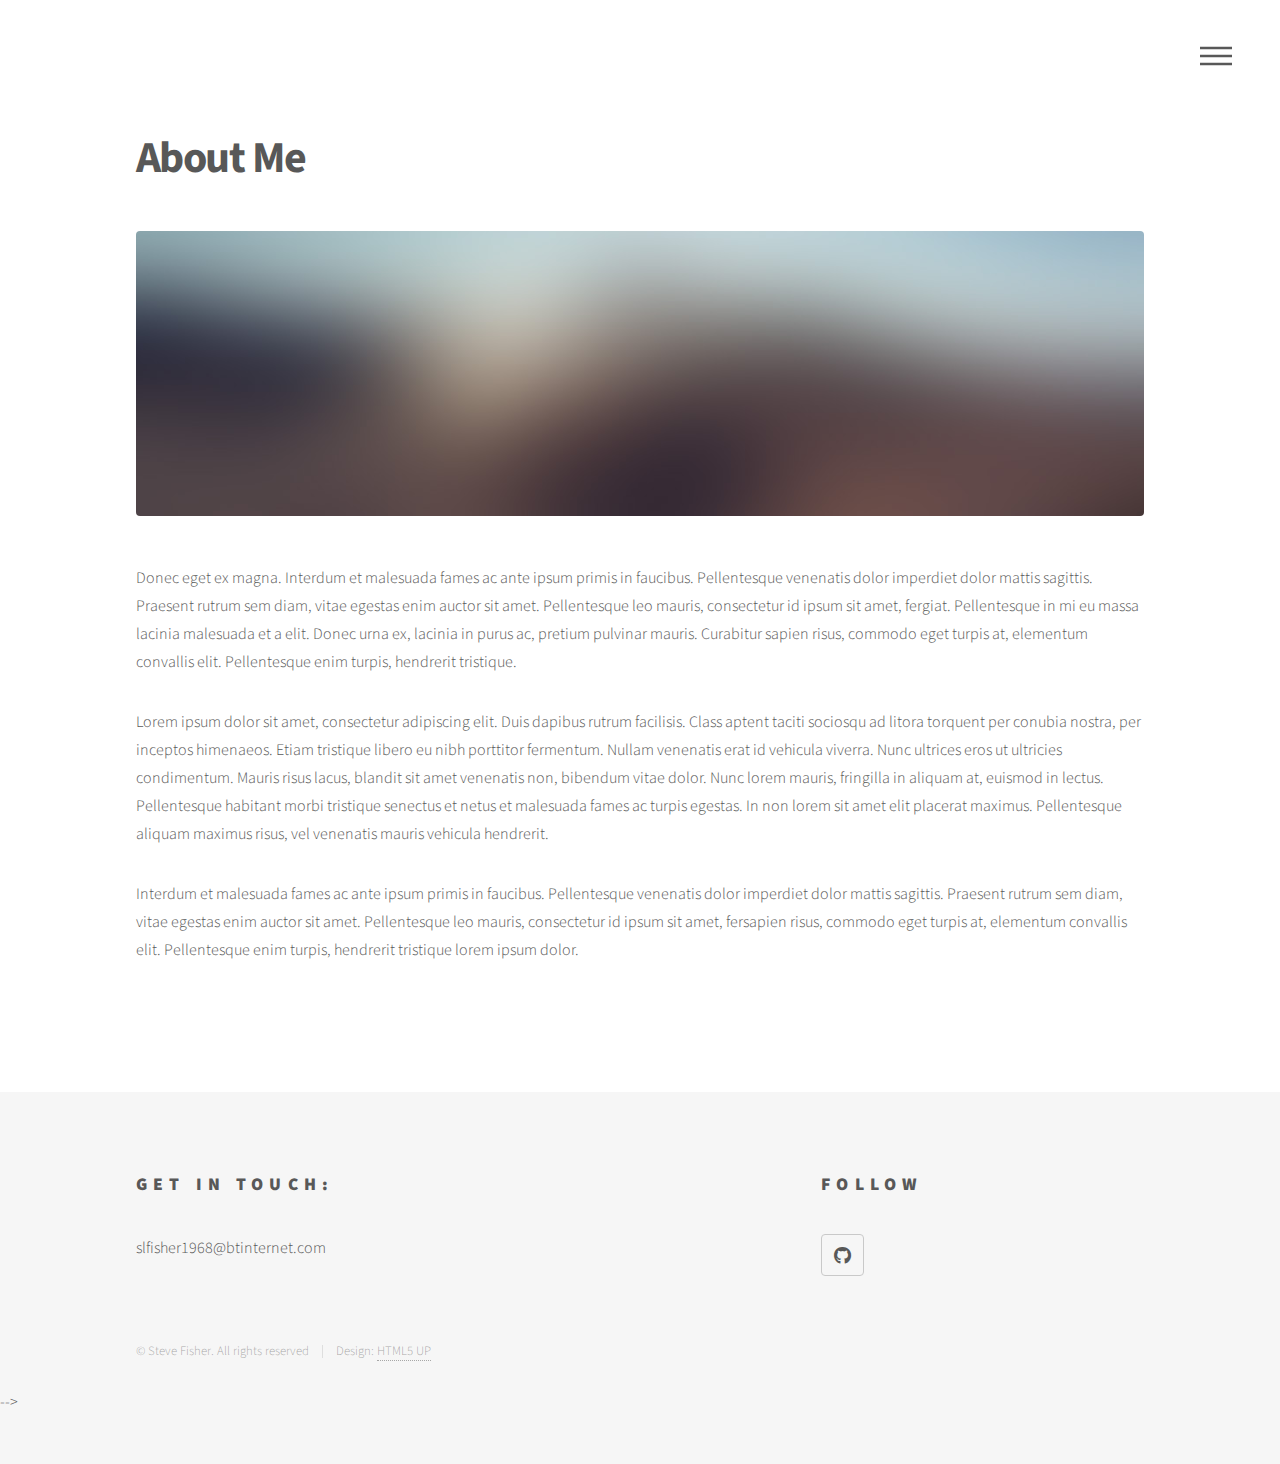
==== aboutme.html @ 77e2cc35 "Add files via upload" ====
<!DOCTYPE HTML>
<!--
	Phantom by HTML5 UP
	html5up.net | @ajlkn
	Free for personal and commercial use under the CCA 3.0 license (html5up.net/license)
-->
<html>
	<head>
		<title>Steve Fisher e-portfolio</title>
		<meta charset="utf-8" />
		<meta name="viewport" content="width=device-width, initial-scale=1, user-scalable=no" />
		<link rel="stylesheet" href="assets/css/main.css" />
		<noscript><link rel="stylesheet" href="assets/css/noscript.css" /></noscript>
	</head>
	<body class="is-preload">
		<!-- Wrapper -->
			<div id="wrapper">

				<!-- Header -->
					<header id="header">
						<div class="inner">

							<!-- Logo
								<a href="index.html" class="logo">
									<span class="symbol"><img src="images/logo.svg" alt="" /></span><span class="title">Phantom</span>
								</a> -->

							<!-- Nav -->
								<nav>
									<ul>
										<li><a href="#menu">Menu</a></li>
									</ul>
								</nav>

						</div>
					</header>

				<!-- Menu -->
					<nav id="menu">
						<h2>Menu</h2>
						<ul>
							<li><a href="index.html">Home</a></li>
							<li><a href="aboutme.html">About me</a></li>
							<li><a href="module1.html">MSc Module 1</a></li>
							<!--<li><a href="#">Msc Module 2</a></li>
							 <li><a href="elements.html">Elements</a></li> -->
						</ul>
					</nav>

				<!-- Main -->
					<div id="main">
						<div class="inner">
							<h1>About Me</h1>
							<span class="image main"><img src="images/pic13.jpg" alt="" /></span>
							<p>Donec eget ex magna. Interdum et malesuada fames ac ante ipsum primis in faucibus. Pellentesque venenatis dolor imperdiet dolor mattis sagittis. Praesent rutrum sem diam, vitae egestas enim auctor sit amet. Pellentesque leo mauris, consectetur id ipsum sit amet, fergiat. Pellentesque in mi eu massa lacinia malesuada et a elit. Donec urna ex, lacinia in purus ac, pretium pulvinar mauris. Curabitur sapien risus, commodo eget turpis at, elementum convallis elit. Pellentesque enim turpis, hendrerit tristique.</p>
							<p>Lorem ipsum dolor sit amet, consectetur adipiscing elit. Duis dapibus rutrum facilisis. Class aptent taciti sociosqu ad litora torquent per conubia nostra, per inceptos himenaeos. Etiam tristique libero eu nibh porttitor fermentum. Nullam venenatis erat id vehicula viverra. Nunc ultrices eros ut ultricies condimentum. Mauris risus lacus, blandit sit amet venenatis non, bibendum vitae dolor. Nunc lorem mauris, fringilla in aliquam at, euismod in lectus. Pellentesque habitant morbi tristique senectus et netus et malesuada fames ac turpis egestas. In non lorem sit amet elit placerat maximus. Pellentesque aliquam maximus risus, vel venenatis mauris vehicula hendrerit.</p>
							<p>Interdum et malesuada fames ac ante ipsum primis in faucibus. Pellentesque venenatis dolor imperdiet dolor mattis sagittis. Praesent rutrum sem diam, vitae egestas enim auctor sit amet. Pellentesque leo mauris, consectetur id ipsum sit amet, fersapien risus, commodo eget turpis at, elementum convallis elit. Pellentesque enim turpis, hendrerit tristique lorem ipsum dolor.</p>
						</div>
					</div>

				<!-- Footer -->
				<footer id="footer">
					<div class="inner">
						<section>
							<h2>Get in touch:</h2>
							<p>slfisher1968@btinternet.com</p>
							<!--- <form method="post" action="#">
								<div class="fields">
									<div class="field half">
										<input type="text" name="name" id="name" placeholder="Name" />
									</div>
									<div class="field half">
										<input type="email" name="email" id="email" placeholder="Email" />
									</div>
									<div class="field">
										<textarea name="message" id="message" placeholder="Message"></textarea>
									</div>
								</div>
								<ul class="actions">
									<li><input type="submit" value="Send" class="primary" /></li>
								</ul>
							</form> -->
						</section>
						<section>
							<h2>Follow</h2>
							<ul class="icons">
								<!-- <li><a href="#" class="icon brands style2 fa-twitter"><span class="label">Twitter</span></a></li>
								<li><a href="#" class="icon brands style2 fa-facebook-f"><span class="label">Facebook</span></a></li>
								<li><a href="#" class="icon brands style2 fa-instagram"><span class="label">Instagram</span></a></li>
								<li><a href="#" class="icon brands style2 fa-dribbble"><span class="label">Dribbble</span></a></li> -->
								<li><a href="https://github.com/FisherSL" class="icon brands style2 fa-github"><span class="label">GitHub</span></a></li>
								<!--<li><a href="#" class="icon brands style2 fa-500px"><span class="label">500px</span></a></li>
								<li><a href="#" class="icon solid style2 fa-phone"><span class="label">Phone</span></a></li>
								<li><a href="#" class="icon solid style2 fa-envelope"><span class="label">Email</span></a></li>
							/ul> -->
						</section>
						<ul class="copyright">
							<li>&copy; Steve Fisher. All rights reserved</li><li>Design: <a href="http://html5up.net">HTML5 UP</a></li>
						</ul>
					</div> -->
			
				</footer>

			</div>

		<!-- Scripts -->
			<script src="assets/js/jquery.min.js"></script>
			<script src="assets/js/browser.min.js"></script>
			<script src="assets/js/breakpoints.min.js"></script>
			<script src="assets/js/util.js"></script>
			<script src="assets/js/main.js"></script>

	</body>
</html>
---- assets/css/main.css ----
@import url(fontawesome-all.min.css);
@import url("https://fonts.googleapis.com/css?family=Source+Sans+Pro:300,700,900");

/*
	Phantom by HTML5 UP
	html5up.net | @ajlkn
	Free for personal and commercial use under the CCA 3.0 license (html5up.net/license)
*/

html, body, div, span, applet, object,
iframe, h1, h2, h3, h4, h5, h6, p, blockquote,
pre, a, abbr, acronym, address, big, cite,
code, del, dfn, em, img, ins, kbd, q, s, samp,
small, strike, strong, sub, sup, tt, var, b,
u, i, center, dl, dt, dd, ol, ul, li, fieldset,
form, label, legend, table, caption, tbody,
tfoot, thead, tr, th, td, article, aside,
canvas, details, embed, figure, figcaption,
footer, header, hgroup, menu, nav, output, ruby,
section, summary, time, mark, audio, video {
	margin: 0;
	padding: 0;
	border: 0;
	font-size: 100%;
	font: inherit;
	vertical-align: baseline;}

article, aside, details, figcaption, figure,
footer, header, hgroup, menu, nav, section {
	display: block;}

body {
	line-height: 1;
}

ol, ul {
	list-style: none;
}

blockquote, q {
	quotes: none;
}

	blockquote:before, blockquote:after, q:before, q:after {
		content: '';
		content: none;
	}

table {
	border-collapse: collapse;
	border-spacing: 0;
}

body {
	-webkit-text-size-adjust: none;
}

mark {
	background-color: transparent;
	color: inherit;
}

input::-moz-focus-inner {
	border: 0;
	padding: 0;
}

input, select, textarea {
	-moz-appearance: none;
	-webkit-appearance: none;
	-ms-appearance: none;
	appearance: none;
}

/* Basic */

	@-ms-viewport {
		width: device-width;
	}

	body {
		-ms-overflow-style: scrollbar;
	}

	@media screen and (max-width: 480px) {

		html, body {
			min-width: 320px;
		}

	}

	html {
		box-sizing: border-box;
	}

	*, *:before, *:after {
		box-sizing: inherit;
	}

	body {
		background: #ffffff;
	}

		body.is-preload *, body.is-preload *:before, body.is-preload *:after {
			-moz-animation: none !important;
			-webkit-animation: none !important;
			-ms-animation: none !important;
			animation: none !important;
			-moz-transition: none !important;
			-webkit-transition: none !important;
			-ms-transition: none !important;
			transition: none !important;
		}

/* Type */

	body, input, select, textarea {
		color: #585858;
		font-family: "Source Sans Pro", Helvetica, sans-serif;
		font-size: 16pt;
		font-weight: 300;
		line-height: 1.75;
	}

		@media screen and (max-width: 1680px) {

			body, input, select, textarea {
				font-size: 14pt;
			}

		}

		@media screen and (max-width: 1280px) {

			body, input, select, textarea {
				font-size: 12pt;
			}

		}

	a {
		-moz-transition: border-bottom-color 0.2s ease, color 0.2s ease;
		-webkit-transition: border-bottom-color 0.2s ease, color 0.2s ease;
		-ms-transition: border-bottom-color 0.2s ease, color 0.2s ease;
		transition: border-bottom-color 0.2s ease, color 0.2s ease;
		text-decoration: none;
		color: #585858;
		border-bottom: dotted 1px rgba(88, 88, 88, 0.5);
	}

		a:hover {
			border-bottom-color: transparent;
			color: #f2849e !important;
		}

	strong, b {
		font-weight: 900;
	}

	em, i {
		font-style: italic;
	}

	p {
		margin: 0 0 2em 0;
	}

	h1 {
		font-size: 2.75em;
		font-weight: 700;
		line-height: 1.3;
		margin: 0 0 1em 0;
		letter-spacing: -0.035em;
	}

		h1 a {
			color: inherit;
		}

		@media screen and (max-width: 736px) {

			h1 {
				font-size: 2em;
				margin: 0 0 1em 0;
			}

		}

		@media screen and (max-width: 360px) {

			h1 {
				font-size: 1.75em;
			}

		}

	h2, h3, h4, h5, h6 {
		font-weight: 900;
		line-height: 1.5;
		margin: 0 0 2em 0;
		text-transform: uppercase;
		letter-spacing: 0.35em;
	}

		h2 a, h3 a, h4 a, h5 a, h6 a {
			color: inherit;
		}

	h2 {
		font-size: 1.1em;
	}

	h3 {
		font-size: 1em;
	}

	h4 {
		font-size: 0.8em;
	}

	h5 {
		font-size: 0.8em;
	}

	h6 {
		font-size: 0.8em;
	}

	@media screen and (max-width: 980px) {

		h1 br, h2 br, h3 br, h4 br, h5 br, h6 br {
			display: none;
		}

	}

	@media screen and (max-width: 736px) {

		h2 {
			font-size: 1em;
		}

		h3 {
			font-size: 0.8em;
		}

	}

	sub {
		font-size: 0.8em;
		position: relative;
		top: 0.5em;
	}

	sup {
		font-size: 0.8em;
		position: relative;
		top: -0.5em;
	}

	blockquote {
		border-left: solid 4px #c9c9c9;
		font-style: italic;
		margin: 0 0 2em 0;
		padding: 0.5em 0 0.5em 2em;
	}

	code {
		background: rgba(144, 144, 144, 0.075);
		border-radius: 4px;
		border: solid 1px #c9c9c9;
		font-family: "Courier New", monospace;
		font-size: 0.9em;
		margin: 0 0.25em;
		padding: 0.25em 0.65em;
	}

	pre {
		-webkit-overflow-scrolling: touch;
		font-family: "Courier New", monospace;
		font-size: 0.9em;
		margin: 0 0 2em 0;
	}

		pre code {
			display: block;
			line-height: 1.75;
			padding: 1em 1.5em;
			overflow-x: auto;
		}

	hr {
		border: 0;
		border-bottom: solid 1px #c9c9c9;
		margin: 2em 0;
	}

		hr.major {
			margin: 3em 0;
		}

	.align-left {
		text-align: left;
	}

	.align-center {
		text-align: center;
	}

	.align-right {
		text-align: right;
	}

/* Row */

	.row {
		display: flex;
		flex-wrap: wrap;
		box-sizing: border-box;
		align-items: stretch;
	}

		.row > * {
			box-sizing: border-box;
		}

		.row.gtr-uniform > * > :last-child {
			margin-bottom: 0;
		}

		.row.aln-left {
			justify-content: flex-start;
		}

		.row.aln-center {
			justify-content: center;
		}

		.row.aln-right {
			justify-content: flex-end;
		}

		.row.aln-top {
			align-items: flex-start;
		}

		.row.aln-middle {
			align-items: center;
		}

		.row.aln-bottom {
			align-items: flex-end;
		}

		.row > .imp {
			order: -1;
		}

		.row > .col-1 {
			width: 8.33333%;
		}

		.row > .off-1 {
			margin-left: 8.33333%;
		}

		.row > .col-2 {
			width: 16.66667%;
		}

		.row > .off-2 {
			margin-left: 16.66667%;
		}

		.row > .col-3 {
			width: 25%;
		}

		.row > .off-3 {
			margin-left: 25%;
		}

		.row > .col-4 {
			width: 33.33333%;
		}

		.row > .off-4 {
			margin-left: 33.33333%;
		}

		.row > .col-5 {
			width: 41.66667%;
		}

		.row > .off-5 {
			margin-left: 41.66667%;
		}

		.row > .col-6 {
			width: 50%;
		}

		.row > .off-6 {
			margin-left: 50%;
		}

		.row > .col-7 {
			width: 58.33333%;
		}

		.row > .off-7 {
			margin-left: 58.33333%;
		}

		.row > .col-8 {
			width: 66.66667%;
		}

		.row > .off-8 {
			margin-left: 66.66667%;
		}

		.row > .col-9 {
			width: 75%;
		}

		.row > .off-9 {
			margin-left: 75%;
		}

		.row > .col-10 {
			width: 83.33333%;
		}

		.row > .off-10 {
			margin-left: 83.33333%;
		}

		.row > .col-11 {
			width: 91.66667%;
		}

		.row > .off-11 {
			margin-left: 91.66667%;
		}

		.row > .col-12 {
			width: 100%;
		}

		.row > .off-12 {
			margin-left: 100%;
		}

		.row.gtr-0 {
			margin-top: 0;
			margin-left: 0em;
		}

			.row.gtr-0 > * {
				padding: 0 0 0 0em;
			}

			.row.gtr-0.gtr-uniform {
				margin-top: 0em;
			}

				.row.gtr-0.gtr-uniform > * {
					padding-top: 0em;
				}

		.row.gtr-25 {
			margin-top: 0;
			margin-left: -0.5em;
		}

			.row.gtr-25 > * {
				padding: 0 0 0 0.5em;
			}

			.row.gtr-25.gtr-uniform {
				margin-top: -0.5em;
			}

				.row.gtr-25.gtr-uniform > * {
					padding-top: 0.5em;
				}

		.row.gtr-50 {
			margin-top: 0;
			margin-left: -1em;
		}

			.row.gtr-50 > * {
				padding: 0 0 0 1em;
			}

			.row.gtr-50.gtr-uniform {
				margin-top: -1em;
			}

				.row.gtr-50.gtr-uniform > * {
					padding-top: 1em;
				}

		.row {
			margin-top: 0;
			margin-left: -2em;
		}

			.row > * {
				padding: 0 0 0 2em;
			}

			.row.gtr-uniform {
				margin-top: -2em;
			}

				.row.gtr-uniform > * {
					padding-top: 2em;
				}

		.row.gtr-150 {
			margin-top: 0;
			margin-left: -3em;
		}

			.row.gtr-150 > * {
				padding: 0 0 0 3em;
			}

			.row.gtr-150.gtr-uniform {
				margin-top: -3em;
			}

				.row.gtr-150.gtr-uniform > * {
					padding-top: 3em;
				}

		.row.gtr-200 {
			margin-top: 0;
			margin-left: -4em;
		}

			.row.gtr-200 > * {
				padding: 0 0 0 4em;
			}

			.row.gtr-200.gtr-uniform {
				margin-top: -4em;
			}

				.row.gtr-200.gtr-uniform > * {
					padding-top: 4em;
				}

		@media screen and (max-width: 1680px) {

			.row {
				display: flex;
				flex-wrap: wrap;
				box-sizing: border-box;
				align-items: stretch;
			}

				.row > * {
					box-sizing: border-box;
				}

				.row.gtr-uniform > * > :last-child {
					margin-bottom: 0;
				}

				.row.aln-left {
					justify-content: flex-start;
				}

				.row.aln-center {
					justify-content: center;
				}

				.row.aln-right {
					justify-content: flex-end;
				}

				.row.aln-top {
					align-items: flex-start;
				}

				.row.aln-middle {
					align-items: center;
				}

				.row.aln-bottom {
					align-items: flex-end;
				}

				.row > .imp-xlarge {
					order: -1;
				}

				.row > .col-1-xlarge {
					width: 8.33333%;
				}

				.row > .off-1-xlarge {
					margin-left: 8.33333%;
				}

				.row > .col-2-xlarge {
					width: 16.66667%;
				}

				.row > .off-2-xlarge {
					margin-left: 16.66667%;
				}

				.row > .col-3-xlarge {
					width: 25%;
				}

				.row > .off-3-xlarge {
					margin-left: 25%;
				}

				.row > .col-4-xlarge {
					width: 33.33333%;
				}

				.row > .off-4-xlarge {
					margin-left: 33.33333%;
				}

				.row > .col-5-xlarge {
					width: 41.66667%;
				}

				.row > .off-5-xlarge {
					margin-left: 41.66667%;
				}

				.row > .col-6-xlarge {
					width: 50%;
				}

				.row > .off-6-xlarge {
					margin-left: 50%;
				}

				.row > .col-7-xlarge {
					width: 58.33333%;
				}

				.row > .off-7-xlarge {
					margin-left: 58.33333%;
				}

				.row > .col-8-xlarge {
					width: 66.66667%;
				}

				.row > .off-8-xlarge {
					margin-left: 66.66667%;
				}

				.row > .col-9-xlarge {
					width: 75%;
				}

				.row > .off-9-xlarge {
					margin-left: 75%;
				}

				.row > .col-10-xlarge {
					width: 83.33333%;
				}

				.row > .off-10-xlarge {
					margin-left: 83.33333%;
				}

				.row > .col-11-xlarge {
					width: 91.66667%;
				}

				.row > .off-11-xlarge {
					margin-left: 91.66667%;
				}

				.row > .col-12-xlarge {
					width: 100%;
				}

				.row > .off-12-xlarge {
					margin-left: 100%;
				}

				.row.gtr-0 {
					margin-top: 0;
					margin-left: 0em;
				}

					.row.gtr-0 > * {
						padding: 0 0 0 0em;
					}

					.row.gtr-0.gtr-uniform {
						margin-top: 0em;
					}

						.row.gtr-0.gtr-uniform > * {
							padding-top: 0em;
						}

				.row.gtr-25 {
					margin-top: 0;
					margin-left: -0.5em;
				}

					.row.gtr-25 > * {
						padding: 0 0 0 0.5em;
					}

					.row.gtr-25.gtr-uniform {
						margin-top: -0.5em;
					}

						.row.gtr-25.gtr-uniform > * {
							padding-top: 0.5em;
						}

				.row.gtr-50 {
					margin-top: 0;
					margin-left: -1em;
				}

					.row.gtr-50 > * {
						padding: 0 0 0 1em;
					}

					.row.gtr-50.gtr-uniform {
						margin-top: -1em;
					}

						.row.gtr-50.gtr-uniform > * {
							padding-top: 1em;
						}

				.row {
					margin-top: 0;
					margin-left: -2em;
				}

					.row > * {
						padding: 0 0 0 2em;
					}

					.row.gtr-uniform {
						margin-top: -2em;
					}

						.row.gtr-uniform > * {
							padding-top: 2em;
						}

				.row.gtr-150 {
					margin-top: 0;
					margin-left: -3em;
				}

					.row.gtr-150 > * {
						padding: 0 0 0 3em;
					}

					.row.gtr-150.gtr-uniform {
						margin-top: -3em;
					}

						.row.gtr-150.gtr-uniform > * {
							padding-top: 3em;
						}

				.row.gtr-200 {
					margin-top: 0;
					margin-left: -4em;
				}

					.row.gtr-200 > * {
						padding: 0 0 0 4em;
					}

					.row.gtr-200.gtr-uniform {
						margin-top: -4em;
					}

						.row.gtr-200.gtr-uniform > * {
							padding-top: 4em;
						}

		}

		@media screen and (max-width: 1280px) {

			.row {
				display: flex;
				flex-wrap: wrap;
				box-sizing: border-box;
				align-items: stretch;
			}

				.row > * {
					box-sizing: border-box;
				}

				.row.gtr-uniform > * > :last-child {
					margin-bottom: 0;
				}

				.row.aln-left {
					justify-content: flex-start;
				}

				.row.aln-center {
					justify-content: center;
				}

				.row.aln-right {
					justify-content: flex-end;
				}

				.row.aln-top {
					align-items: flex-start;
				}

				.row.aln-middle {
					align-items: center;
				}

				.row.aln-bottom {
					align-items: flex-end;
				}

				.row > .imp-large {
					order: -1;
				}

				.row > .col-1-large {
					width: 8.33333%;
				}

				.row > .off-1-large {
					margin-left: 8.33333%;
				}

				.row > .col-2-large {
					width: 16.66667%;
				}

				.row > .off-2-large {
					margin-left: 16.66667%;
				}

				.row > .col-3-large {
					width: 25%;
				}

				.row > .off-3-large {
					margin-left: 25%;
				}

				.row > .col-4-large {
					width: 33.33333%;
				}

				.row > .off-4-large {
					margin-left: 33.33333%;
				}

				.row > .col-5-large {
					width: 41.66667%;
				}

				.row > .off-5-large {
					margin-left: 41.66667%;
				}

				.row > .col-6-large {
					width: 50%;
				}

				.row > .off-6-large {
					margin-left: 50%;
				}

				.row > .col-7-large {
					width: 58.33333%;
				}

				.row > .off-7-large {
					margin-left: 58.33333%;
				}

				.row > .col-8-large {
					width: 66.66667%;
				}

				.row > .off-8-large {
					margin-left: 66.66667%;
				}

				.row > .col-9-large {
					width: 75%;
				}

				.row > .off-9-large {
					margin-left: 75%;
				}

				.row > .col-10-large {
					width: 83.33333%;
				}

				.row > .off-10-large {
					margin-left: 83.33333%;
				}

				.row > .col-11-large {
					width: 91.66667%;
				}

				.row > .off-11-large {
					margin-left: 91.66667%;
				}

				.row > .col-12-large {
					width: 100%;
				}

				.row > .off-12-large {
					margin-left: 100%;
				}

				.row.gtr-0 {
					margin-top: 0;
					margin-left: 0em;
				}

					.row.gtr-0 > * {
						padding: 0 0 0 0em;
					}

					.row.gtr-0.gtr-uniform {
						margin-top: 0em;
					}

						.row.gtr-0.gtr-uniform > * {
							padding-top: 0em;
						}

				.row.gtr-25 {
					margin-top: 0;
					margin-left: -0.5em;
				}

					.row.gtr-25 > * {
						padding: 0 0 0 0.5em;
					}

					.row.gtr-25.gtr-uniform {
						margin-top: -0.5em;
					}

						.row.gtr-25.gtr-uniform > * {
							padding-top: 0.5em;
						}

				.row.gtr-50 {
					margin-top: 0;
					margin-left: -1em;
				}

					.row.gtr-50 > * {
						padding: 0 0 0 1em;
					}

					.row.gtr-50.gtr-uniform {
						margin-top: -1em;
					}

						.row.gtr-50.gtr-uniform > * {
							padding-top: 1em;
						}

				.row {
					margin-top: 0;
					margin-left: -2em;
				}

					.row > * {
						padding: 0 0 0 2em;
					}

					.row.gtr-uniform {
						margin-top: -2em;
					}

						.row.gtr-uniform > * {
							padding-top: 2em;
						}

				.row.gtr-150 {
					margin-top: 0;
					margin-left: -3em;
				}

					.row.gtr-150 > * {
						padding: 0 0 0 3em;
					}

					.row.gtr-150.gtr-uniform {
						margin-top: -3em;
					}

						.row.gtr-150.gtr-uniform > * {
							padding-top: 3em;
						}

				.row.gtr-200 {
					margin-top: 0;
					margin-left: -4em;
				}

					.row.gtr-200 > * {
						padding: 0 0 0 4em;
					}

					.row.gtr-200.gtr-uniform {
						margin-top: -4em;
					}

						.row.gtr-200.gtr-uniform > * {
							padding-top: 4em;
						}

		}

		@media screen and (max-width: 980px) {

			.row {
				display: flex;
				flex-wrap: wrap;
				box-sizing: border-box;
				align-items: stretch;
			}

				.row > * {
					box-sizing: border-box;
				}

				.row.gtr-uniform > * > :last-child {
					margin-bottom: 0;
				}

				.row.aln-left {
					justify-content: flex-start;
				}

				.row.aln-center {
					justify-content: center;
				}

				.row.aln-right {
					justify-content: flex-end;
				}

				.row.aln-top {
					align-items: flex-start;
				}

				.row.aln-middle {
					align-items: center;
				}

				.row.aln-bottom {
					align-items: flex-end;
				}

				.row > .imp-medium {
					order: -1;
				}

				.row > .col-1-medium {
					width: 8.33333%;
				}

				.row > .off-1-medium {
					margin-left: 8.33333%;
				}

				.row > .col-2-medium {
					width: 16.66667%;
				}

				.row > .off-2-medium {
					margin-left: 16.66667%;
				}

				.row > .col-3-medium {
					width: 25%;
				}

				.row > .off-3-medium {
					margin-left: 25%;
				}

				.row > .col-4-medium {
					width: 33.33333%;
				}

				.row > .off-4-medium {
					margin-left: 33.33333%;
				}

				.row > .col-5-medium {
					width: 41.66667%;
				}

				.row > .off-5-medium {
					margin-left: 41.66667%;
				}

				.row > .col-6-medium {
					width: 50%;
				}

				.row > .off-6-medium {
					margin-left: 50%;
				}

				.row > .col-7-medium {
					width: 58.33333%;
				}

				.row > .off-7-medium {
					margin-left: 58.33333%;
				}

				.row > .col-8-medium {
					width: 66.66667%;
				}

				.row > .off-8-medium {
					margin-left: 66.66667%;
				}

				.row > .col-9-medium {
					width: 75%;
				}

				.row > .off-9-medium {
					margin-left: 75%;
				}

				.row > .col-10-medium {
					width: 83.33333%;
				}

				.row > .off-10-medium {
					margin-left: 83.33333%;
				}

				.row > .col-11-medium {
					width: 91.66667%;
				}

				.row > .off-11-medium {
					margin-left: 91.66667%;
				}

				.row > .col-12-medium {
					width: 100%;
				}

				.row > .off-12-medium {
					margin-left: 100%;
				}

				.row.gtr-0 {
					margin-top: 0;
					margin-left: 0em;
				}

					.row.gtr-0 > * {
						padding: 0 0 0 0em;
					}

					.row.gtr-0.gtr-uniform {
						margin-top: 0em;
					}

						.row.gtr-0.gtr-uniform > * {
							padding-top: 0em;
						}

				.row.gtr-25 {
					margin-top: 0;
					margin-left: -0.375em;
				}

					.row.gtr-25 > * {
						padding: 0 0 0 0.375em;
					}

					.row.gtr-25.gtr-uniform {
						margin-top: -0.375em;
					}

						.row.gtr-25.gtr-uniform > * {
							padding-top: 0.375em;
						}

				.row.gtr-50 {
					margin-top: 0;
					margin-left: -0.75em;
				}

					.row.gtr-50 > * {
						padding: 0 0 0 0.75em;
					}

					.row.gtr-50.gtr-uniform {
						margin-top: -0.75em;
					}

						.row.gtr-50.gtr-uniform > * {
							padding-top: 0.75em;
						}

				.row {
					margin-top: 0;
					margin-left: -1.5em;
				}

					.row > * {
						padding: 0 0 0 1.5em;
					}

					.row.gtr-uniform {
						margin-top: -1.5em;
					}

						.row.gtr-uniform > * {
							padding-top: 1.5em;
						}

				.row.gtr-150 {
					margin-top: 0;
					margin-left: -2.25em;
				}

					.row.gtr-150 > * {
						padding: 0 0 0 2.25em;
					}

					.row.gtr-150.gtr-uniform {
						margin-top: -2.25em;
					}

						.row.gtr-150.gtr-uniform > * {
							padding-top: 2.25em;
						}

				.row.gtr-200 {
					margin-top: 0;
					margin-left: -3em;
				}

					.row.gtr-200 > * {
						padding: 0 0 0 3em;
					}

					.row.gtr-200.gtr-uniform {
						margin-top: -3em;
					}

						.row.gtr-200.gtr-uniform > * {
							padding-top: 3em;
						}

		}

		@media screen and (max-width: 736px) {

			.row {
				display: flex;
				flex-wrap: wrap;
				box-sizing: border-box;
				align-items: stretch;
			}

				.row > * {
					box-sizing: border-box;
				}

				.row.gtr-uniform > * > :last-child {
					margin-bottom: 0;
				}

				.row.aln-left {
					justify-content: flex-start;
				}

				.row.aln-center {
					justify-content: center;
				}

				.row.aln-right {
					justify-content: flex-end;
				}

				.row.aln-top {
					align-items: flex-start;
				}

				.row.aln-middle {
					align-items: center;
				}

				.row.aln-bottom {
					align-items: flex-end;
				}

				.row > .imp-small {
					order: -1;
				}

				.row > .col-1-small {
					width: 8.33333%;
				}

				.row > .off-1-small {
					margin-left: 8.33333%;
				}

				.row > .col-2-small {
					width: 16.66667%;
				}

				.row > .off-2-small {
					margin-left: 16.66667%;
				}

				.row > .col-3-small {
					width: 25%;
				}

				.row > .off-3-small {
					margin-left: 25%;
				}

				.row > .col-4-small {
					width: 33.33333%;
				}

				.row > .off-4-small {
					margin-left: 33.33333%;
				}

				.row > .col-5-small {
					width: 41.66667%;
				}

				.row > .off-5-small {
					margin-left: 41.66667%;
				}

				.row > .col-6-small {
					width: 50%;
				}

				.row > .off-6-small {
					margin-left: 50%;
				}

				.row > .col-7-small {
					width: 58.33333%;
				}

				.row > .off-7-small {
					margin-left: 58.33333%;
				}

				.row > .col-8-small {
					width: 66.66667%;
				}

				.row > .off-8-small {
					margin-left: 66.66667%;
				}

				.row > .col-9-small {
					width: 75%;
				}

				.row > .off-9-small {
					margin-left: 75%;
				}

				.row > .col-10-small {
					width: 83.33333%;
				}

				.row > .off-10-small {
					margin-left: 83.33333%;
				}

				.row > .col-11-small {
					width: 91.66667%;
				}

				.row > .off-11-small {
					margin-left: 91.66667%;
				}

				.row > .col-12-small {
					width: 100%;
				}

				.row > .off-12-small {
					margin-left: 100%;
				}

				.row.gtr-0 {
					margin-top: 0;
					margin-left: 0em;
				}

					.row.gtr-0 > * {
						padding: 0 0 0 0em;
					}

					.row.gtr-0.gtr-uniform {
						margin-top: 0em;
					}

						.row.gtr-0.gtr-uniform > * {
							padding-top: 0em;
						}

				.row.gtr-25 {
					margin-top: 0;
					margin-left: -0.25em;
				}

					.row.gtr-25 > * {
						padding: 0 0 0 0.25em;
					}

					.row.gtr-25.gtr-uniform {
						margin-top: -0.25em;
					}

						.row.gtr-25.gtr-uniform > * {
							padding-top: 0.25em;
						}

				.row.gtr-50 {
					margin-top: 0;
					margin-left: -0.5em;
				}

					.row.gtr-50 > * {
						padding: 0 0 0 0.5em;
					}

					.row.gtr-50.gtr-uniform {
						margin-top: -0.5em;
					}

						.row.gtr-50.gtr-uniform > * {
							padding-top: 0.5em;
						}

				.row {
					margin-top: 0;
					margin-left: -1em;
				}

					.row > * {
						padding: 0 0 0 1em;
					}

					.row.gtr-uniform {
						margin-top: -1em;
					}

						.row.gtr-uniform > * {
							padding-top: 1em;
						}

				.row.gtr-150 {
					margin-top: 0;
					margin-left: -1.5em;
				}

					.row.gtr-150 > * {
						padding: 0 0 0 1.5em;
					}

					.row.gtr-150.gtr-uniform {
						margin-top: -1.5em;
					}

						.row.gtr-150.gtr-uniform > * {
							padding-top: 1.5em;
						}

				.row.gtr-200 {
					margin-top: 0;
					margin-left: -2em;
				}

					.row.gtr-200 > * {
						padding: 0 0 0 2em;
					}

					.row.gtr-200.gtr-uniform {
						margin-top: -2em;
					}

						.row.gtr-200.gtr-uniform > * {
							padding-top: 2em;
						}

		}

		@media screen and (max-width: 480px) {

			.row {
				display: flex;
				flex-wrap: wrap;
				box-sizing: border-box;
				align-items: stretch;
			}

				.row > * {
					box-sizing: border-box;
				}

				.row.gtr-uniform > * > :last-child {
					margin-bottom: 0;
				}

				.row.aln-left {
					justify-content: flex-start;
				}

				.row.aln-center {
					justify-content: center;
				}

				.row.aln-right {
					justify-content: flex-end;
				}

				.row.aln-top {
					align-items: flex-start;
				}

				.row.aln-middle {
					align-items: center;
				}

				.row.aln-bottom {
					align-items: flex-end;
				}

				.row > .imp-xsmall {
					order: -1;
				}

				.row > .col-1-xsmall {
					width: 8.33333%;
				}

				.row > .off-1-xsmall {
					margin-left: 8.33333%;
				}

				.row > .col-2-xsmall {
					width: 16.66667%;
				}

				.row > .off-2-xsmall {
					margin-left: 16.66667%;
				}

				.row > .col-3-xsmall {
					width: 25%;
				}

				.row > .off-3-xsmall {
					margin-left: 25%;
				}

				.row > .col-4-xsmall {
					width: 33.33333%;
				}

				.row > .off-4-xsmall {
					margin-left: 33.33333%;
				}

				.row > .col-5-xsmall {
					width: 41.66667%;
				}

				.row > .off-5-xsmall {
					margin-left: 41.66667%;
				}

				.row > .col-6-xsmall {
					width: 50%;
				}

				.row > .off-6-xsmall {
					margin-left: 50%;
				}

				.row > .col-7-xsmall {
					width: 58.33333%;
				}

				.row > .off-7-xsmall {
					margin-left: 58.33333%;
				}

				.row > .col-8-xsmall {
					width: 66.66667%;
				}

				.row > .off-8-xsmall {
					margin-left: 66.66667%;
				}

				.row > .col-9-xsmall {
					width: 75%;
				}

				.row > .off-9-xsmall {
					margin-left: 75%;
				}

				.row > .col-10-xsmall {
					width: 83.33333%;
				}

				.row > .off-10-xsmall {
					margin-left: 83.33333%;
				}

				.row > .col-11-xsmall {
					width: 91.66667%;
				}

				.row > .off-11-xsmall {
					margin-left: 91.66667%;
				}

				.row > .col-12-xsmall {
					width: 100%;
				}

				.row > .off-12-xsmall {
					margin-left: 100%;
				}

				.row.gtr-0 {
					margin-top: 0;
					margin-left: 0em;
				}

					.row.gtr-0 > * {
						padding: 0 0 0 0em;
					}

					.row.gtr-0.gtr-uniform {
						margin-top: 0em;
					}

						.row.gtr-0.gtr-uniform > * {
							padding-top: 0em;
						}

				.row.gtr-25 {
					margin-top: 0;
					margin-left: -0.25em;
				}

					.row.gtr-25 > * {
						padding: 0 0 0 0.25em;
					}

					.row.gtr-25.gtr-uniform {
						margin-top: -0.25em;
					}

						.row.gtr-25.gtr-uniform > * {
							padding-top: 0.25em;
						}

				.row.gtr-50 {
					margin-top: 0;
					margin-left: -0.5em;
				}

					.row.gtr-50 > * {
						padding: 0 0 0 0.5em;
					}

					.row.gtr-50.gtr-uniform {
						margin-top: -0.5em;
					}

						.row.gtr-50.gtr-uniform > * {
							padding-top: 0.5em;
						}

				.row {
					margin-top: 0;
					margin-left: -1em;
				}

					.row > * {
						padding: 0 0 0 1em;
					}

					.row.gtr-uniform {
						margin-top: -1em;
					}

						.row.gtr-uniform > * {
							padding-top: 1em;
						}

				.row.gtr-150 {
					margin-top: 0;
					margin-left: -1.5em;
				}

					.row.gtr-150 > * {
						padding: 0 0 0 1.5em;
					}

					.row.gtr-150.gtr-uniform {
						margin-top: -1.5em;
					}

						.row.gtr-150.gtr-uniform > * {
							padding-top: 1.5em;
						}

				.row.gtr-200 {
					margin-top: 0;
					margin-left: -2em;
				}

					.row.gtr-200 > * {
						padding: 0 0 0 2em;
					}

					.row.gtr-200.gtr-uniform {
						margin-top: -2em;
					}

						.row.gtr-200.gtr-uniform > * {
							padding-top: 2em;
						}

		}

/* Section/Article */

	section.special, article.special {
		text-align: center;
	}

	header p {
		margin-top: -1em;
	}

	@media screen and (max-width: 736px) {

		header p {
			margin-top: 0;
		}

	}

/* Icon */

	.icon {
		text-decoration: none;
		border-bottom: none;
		position: relative;
	}

		.icon:before {
			-moz-osx-font-smoothing: grayscale;
			-webkit-font-smoothing: antialiased;
			display: inline-block;
			font-style: normal;
			font-variant: normal;
			text-rendering: auto;
			line-height: 1;
			text-transform: none !important;
			font-family: 'Font Awesome 5 Free';
			font-weight: 400;
		}

		.icon > .label {
			display: none;
		}

		.icon:before {
			line-height: inherit;
		}

		.icon.solid:before {
			font-weight: 900;
		}

		.icon.brands:before {
			font-family: 'Font Awesome 5 Brands';
		}

		.icon.style2 {
			-moz-transition: background-color 0.2s ease-in-out, color 0.2s ease-in-out, border-color 0.2s ease-in-out;
			-webkit-transition: background-color 0.2s ease-in-out, color 0.2s ease-in-out, border-color 0.2s ease-in-out;
			-ms-transition: background-color 0.2s ease-in-out, color 0.2s ease-in-out, border-color 0.2s ease-in-out;
			transition: background-color 0.2s ease-in-out, color 0.2s ease-in-out, border-color 0.2s ease-in-out;
			background-color: transparent;
			border: solid 1px #c9c9c9;
			border-radius: 4px;
			width: 2.65em;
			height: 2.65em;
			display: inline-block;
			text-align: center;
			line-height: 2.65em;
			color: inherit;
		}

			.icon.style2:before {
				font-size: 1.1em;
			}

			.icon.style2:hover {
				color: #f2849e;
				border-color: #f2849e;
			}

			.icon.style2:active {
				background-color: rgba(242, 132, 158, 0.1);
			}

/* List */

	ol {
		list-style: decimal;
		margin: 0 0 2em 0;
		padding-left: 1.25em;
	}

		ol li {
			padding-left: 0.25em;
		}

	ul {
		list-style: disc;
		margin: 0 0 2em 0;
		padding-left: 1em;
	}

		ul li {
			padding-left: 0.5em;
		}

		ul.alt {
			list-style: none;
			padding-left: 0;
		}

			ul.alt li {
				border-top: solid 1px #c9c9c9;
				padding: 0.5em 0;
			}

				ul.alt li:first-child {
					border-top: 0;
					padding-top: 0;
				}

	dl {
		margin: 0 0 2em 0;
	}

		dl dt {
			display: block;
			font-weight: 900;
			margin: 0 0 1em 0;
		}

		dl dd {
			margin-left: 2em;
		}

/* Actions */

	ul.actions {
		display: -moz-flex;
		display: -webkit-flex;
		display: -ms-flex;
		display: flex;
		cursor: default;
		list-style: none;
		margin-left: -1em;
		padding-left: 0;
	}

		ul.actions li {
			padding: 0 0 0 1em;
			vertical-align: middle;
		}

		ul.actions.special {
			-moz-justify-content: center;
			-webkit-justify-content: center;
			-ms-justify-content: center;
			justify-content: center;
			width: 100%;
			margin-left: 0;
		}

			ul.actions.special li:first-child {
				padding-left: 0;
			}

		ul.actions.stacked {
			-moz-flex-direction: column;
			-webkit-flex-direction: column;
			-ms-flex-direction: column;
			flex-direction: column;
			margin-left: 0;
		}

			ul.actions.stacked li {
				padding: 1.3em 0 0 0;
			}

				ul.actions.stacked li:first-child {
					padding-top: 0;
				}

		ul.actions.fit {
			width: calc(100% + 1em);
		}

			ul.actions.fit li {
				-moz-flex-grow: 1;
				-webkit-flex-grow: 1;
				-ms-flex-grow: 1;
				flex-grow: 1;
				-moz-flex-shrink: 1;
				-webkit-flex-shrink: 1;
				-ms-flex-shrink: 1;
				flex-shrink: 1;
				width: 100%;
			}

				ul.actions.fit li > * {
					width: 100%;
				}

			ul.actions.fit.stacked {
				width: 100%;
			}

		@media screen and (max-width: 480px) {

			ul.actions:not(.fixed) {
				-moz-flex-direction: column;
				-webkit-flex-direction: column;
				-ms-flex-direction: column;
				flex-direction: column;
				margin-left: 0;
				width: 100% !important;
			}

				ul.actions:not(.fixed) li {
					-moz-flex-grow: 1;
					-webkit-flex-grow: 1;
					-ms-flex-grow: 1;
					flex-grow: 1;
					-moz-flex-shrink: 1;
					-webkit-flex-shrink: 1;
					-ms-flex-shrink: 1;
					flex-shrink: 1;
					padding: 1em 0 0 0;
					text-align: center;
					width: 100%;
				}

					ul.actions:not(.fixed) li > * {
						width: 100%;
					}

					ul.actions:not(.fixed) li:first-child {
						padding-top: 0;
					}

					ul.actions:not(.fixed) li input[type="submit"],
					ul.actions:not(.fixed) li input[type="reset"],
					ul.actions:not(.fixed) li input[type="button"],
					ul.actions:not(.fixed) li button,
					ul.actions:not(.fixed) li .button {
						width: 100%;
					}

						ul.actions:not(.fixed) li input[type="submit"].icon:before,
						ul.actions:not(.fixed) li input[type="reset"].icon:before,
						ul.actions:not(.fixed) li input[type="button"].icon:before,
						ul.actions:not(.fixed) li button.icon:before,
						ul.actions:not(.fixed) li .button.icon:before {
							margin-left: -0.5rem;
						}

		}

/* Icons */

	ul.icons {
		cursor: default;
		list-style: none;
		padding-left: 0;
		margin: -1em 0 2em -1em;
	}

		ul.icons li {
			display: inline-block;
			padding: 1em 0 0 1em;
		}

/* Form */

	form {
		margin: 0 0 2em 0;
		overflow-x: hidden;
	}

		form > :last-child {
			margin-bottom: 0;
		}

		form > .fields {
			display: -moz-flex;
			display: -webkit-flex;
			display: -ms-flex;
			display: flex;
			-moz-flex-wrap: wrap;
			-webkit-flex-wrap: wrap;
			-ms-flex-wrap: wrap;
			flex-wrap: wrap;
			width: calc(100% + 3em);
			margin: -1.5em 0 2em -1.5em;
		}

			form > .fields > .field {
				-moz-flex-grow: 0;
				-webkit-flex-grow: 0;
				-ms-flex-grow: 0;
				flex-grow: 0;
				-moz-flex-shrink: 0;
				-webkit-flex-shrink: 0;
				-ms-flex-shrink: 0;
				flex-shrink: 0;
				padding: 1.5em 0 0 1.5em;
				width: calc(100% - 1.5em);
			}

				form > .fields > .field.half {
					width: calc(50% - 0.75em);
				}

				form > .fields > .field.third {
					width: calc(100%/3 - 0.5em);
				}

				form > .fields > .field.quarter {
					width: calc(25% - 0.375em);
				}

		@media screen and (max-width: 480px) {

			form > .fields {
				width: calc(100% + 3em);
				margin: -1.5em 0 2em -1.5em;
			}

				form > .fields > .field {
					padding: 1.5em 0 0 1.5em;
					width: calc(100% - 1.5em);
				}

					form > .fields > .field.half {
						width: calc(100% - 1.5em);
					}

					form > .fields > .field.third {
						width: calc(100% - 1.5em);
					}

					form > .fields > .field.quarter {
						width: calc(100% - 1.5em);
					}

		}

	label {
		display: block;
		font-size: 0.9em;
		font-weight: 900;
		margin: 0 0 1em 0;
	}

	input[type="text"],
	input[type="password"],
	input[type="email"],
	input[type="tel"],
	select,
	textarea {
		-moz-appearance: none;
		-webkit-appearance: none;
		-ms-appearance: none;
		appearance: none;
		background-color: transparent;
		border: none;
		border-radius: 0;
		border-bottom: solid 1px #c9c9c9;
		color: inherit;
		display: block;
		outline: 0;
		padding: 0;
		text-decoration: none;
		width: 100%;
	}

		input[type="text"]:invalid,
		input[type="password"]:invalid,
		input[type="email"]:invalid,
		input[type="tel"]:invalid,
		select:invalid,
		textarea:invalid {
			box-shadow: none;
		}

		input[type="text"]:focus,
		input[type="password"]:focus,
		input[type="email"]:focus,
		input[type="tel"]:focus,
		select:focus,
		textarea:focus {
			border-bottom-color: #f2849e;
			box-shadow: inset 0 -1px 0 0 #f2849e;
		}

	select {
		background-image: url("data:image/svg+xml;charset=utf8,%3Csvg xmlns='http://www.w3.org/2000/svg' width='40' height='40' preserveAspectRatio='none' viewBox='0 0 40 40'%3E%3Cpath d='M9.4,12.3l10.4,10.4l10.4-10.4c0.2-0.2,0.5-0.4,0.9-0.4c0.3,0,0.6,0.1,0.9,0.4l3.3,3.3c0.2,0.2,0.4,0.5,0.4,0.9 c0,0.4-0.1,0.6-0.4,0.9L20.7,31.9c-0.2,0.2-0.5,0.4-0.9,0.4c-0.3,0-0.6-0.1-0.9-0.4L4.3,17.3c-0.2-0.2-0.4-0.5-0.4-0.9 c0-0.4,0.1-0.6,0.4-0.9l3.3-3.3c0.2-0.2,0.5-0.4,0.9-0.4S9.1,12.1,9.4,12.3z' fill='%23c9c9c9' /%3E%3C/svg%3E");
		background-size: 1.25rem;
		background-repeat: no-repeat;
		background-position: calc(100% - 1rem) center;
		height: 3em;
		padding-right: 3em;
		text-overflow: ellipsis;
	}

		select option {
			background: #ffffff;
		}

		select:focus::-ms-value {
			background-color: transparent;
		}

		select::-ms-expand {
			display: none;
		}

	input[type="text"],
	input[type="password"],
	input[type="email"],
	select {
		height: 3em;
	}

	textarea {
		padding: 0;
		min-height: 3.75em;
	}

	input[type="checkbox"],
	input[type="radio"] {
		-moz-appearance: none;
		-webkit-appearance: none;
		-ms-appearance: none;
		appearance: none;
		display: block;
		float: left;
		margin-right: -2em;
		opacity: 0;
		width: 1em;
		z-index: -1;
	}

		input[type="checkbox"] + label,
		input[type="radio"] + label {
			text-decoration: none;
			color: #585858;
			cursor: pointer;
			display: inline-block;
			font-size: 1em;
			font-weight: 300;
			padding-left: 2.55em;
			padding-right: 0.75em;
			position: relative;
		}

			input[type="checkbox"] + label:before,
			input[type="radio"] + label:before {
				-moz-osx-font-smoothing: grayscale;
				-webkit-font-smoothing: antialiased;
				display: inline-block;
				font-style: normal;
				font-variant: normal;
				text-rendering: auto;
				line-height: 1;
				text-transform: none !important;
				font-family: 'Font Awesome 5 Free';
				font-weight: 900;
			}

			input[type="checkbox"] + label:before,
			input[type="radio"] + label:before {
				border-radius: 4px;
				border: solid 1px #c9c9c9;
				content: '';
				display: inline-block;
				font-size: 0.8em;
				height: 2.25em;
				left: 0;
				line-height: 2.25em;
				position: absolute;
				text-align: center;
				top: 0;
				width: 2.25em;
			}

		input[type="checkbox"]:checked + label:before,
		input[type="radio"]:checked + label:before {
			background: #585858;
			border-color: #585858;
			color: #ffffff;
			content: '\f00c';
		}

		input[type="checkbox"]:focus + label:before,
		input[type="radio"]:focus + label:before {
			border-color: #f2849e;
			box-shadow: 0 0 0 1px #f2849e;
		}

	input[type="checkbox"] + label:before {
		border-radius: 4px;
	}

	input[type="radio"] + label:before {
		border-radius: 100%;
	}

/* Box */

	.box {
		border-radius: 4px;
		border: solid 1px #c9c9c9;
		margin-bottom: 2em;
		padding: 1.5em;
	}

		.box > :last-child,
		.box > :last-child > :last-child,
		.box > :last-child > :last-child > :last-child {
			margin-bottom: 0;
		}

		.box.alt {
			border: 0;
			border-radius: 0;
			padding: 0;
		}

/* Image */

	.image {
		border-radius: 4px;
		border: 0;
		display: inline-block;
		position: relative;
	}

		.image img {
			border-radius: 4px;
			display: block;
		}

		.image.left, .image.right {
			max-width: 40%;
		}

			.image.left img, .image.right img {
				width: 100%;
			}

		.image.left {
			float: left;
			padding: 0 1.5em 1em 0;
			top: 0.25em;
		}

		.image.right {
			float: right;
			padding: 0 0 1em 1.5em;
			top: 0.25em;
		}

		.image.fit {
			display: block;
			margin: 0 0 2em 0;
			width: 100%;
		}

			.image.fit img {
				width: 100%;
			}

		.image.main {
			display: block;
			margin: 0 0 3em 0;
			width: 100%;
		}

			.image.main img {
				width: 100%;
			}

			@media screen and (max-width: 736px) {

				.image.main {
					margin: 0 0 2em 0;
				}

			}

/* Table */

	.table-wrapper {
		-webkit-overflow-scrolling: touch;
		overflow-x: auto;
	}

	table {
		margin: 0 0 2em 0;
		width: 100%;
	}

		table tbody tr {
			border: solid 1px #c9c9c9;
			border-left: 0;
			border-right: 0;
		}

			table tbody tr:nth-child(2n + 1) {
				background-color: rgba(144, 144, 144, 0.075);
			}

		table td {
			padding: 0.75em 0.75em;
		}

		table th {
			font-size: 0.9em;
			font-weight: 900;
			padding: 0 0.75em 0.75em 0.75em;
			text-align: left;
		}

		table thead {
			border-bottom: solid 2px #c9c9c9;
		}

		table tfoot {
			border-top: solid 2px #c9c9c9;
		}

		table.alt {
			border-collapse: separate;
		}

			table.alt tbody tr td {
				border: solid 1px #c9c9c9;
				border-left-width: 0;
				border-top-width: 0;
			}

				table.alt tbody tr td:first-child {
					border-left-width: 1px;
				}

			table.alt tbody tr:first-child td {
				border-top-width: 1px;
			}

			table.alt thead {
				border-bottom: 0;
			}

			table.alt tfoot {
				border-top: 0;
			}

/* Button */

	input[type="submit"],
	input[type="reset"],
	input[type="button"],
	button,
	.button {
		-moz-appearance: none;
		-webkit-appearance: none;
		-ms-appearance: none;
		appearance: none;
		-moz-transition: background-color 0.2s ease-in-out, color 0.2s ease-in-out, box-shadow 0.2s ease-in-out;
		-webkit-transition: background-color 0.2s ease-in-out, color 0.2s ease-in-out, box-shadow 0.2s ease-in-out;
		-ms-transition: background-color 0.2s ease-in-out, color 0.2s ease-in-out, box-shadow 0.2s ease-in-out;
		transition: background-color 0.2s ease-in-out, color 0.2s ease-in-out, box-shadow 0.2s ease-in-out;
		background-color: transparent;
		border-radius: 4px;
		border: 0;
		box-shadow: inset 0 0 0 2px #585858;
		color: #585858 !important;
		cursor: pointer;
		display: inline-block;
		font-size: 0.8em;
		font-weight: 900;
		height: 3.5em;
		letter-spacing: 0.35em;
		line-height: 3.45em;
		overflow: hidden;
		padding: 0 1.25em 0 1.6em;
		text-align: center;
		text-decoration: none;
		text-overflow: ellipsis;
		text-transform: uppercase;
		white-space: nowrap;
	}

		input[type="submit"].icon:before,
		input[type="reset"].icon:before,
		input[type="button"].icon:before,
		button.icon:before,
		.button.icon:before {
			margin-right: 0.5em;
		}

		input[type="submit"].fit,
		input[type="reset"].fit,
		input[type="button"].fit,
		button.fit,
		.button.fit {
			width: 100%;
		}

		input[type="submit"]:hover,
		input[type="reset"]:hover,
		input[type="button"]:hover,
		button:hover,
		.button:hover {
			color: #f2849e !important;
			box-shadow: inset 0 0 0 2px #f2849e;
		}

		input[type="submit"]:active,
		input[type="reset"]:active,
		input[type="button"]:active,
		button:active,
		.button:active {
			background-color: rgba(242, 132, 158, 0.1);
		}

		input[type="submit"].small,
		input[type="reset"].small,
		input[type="button"].small,
		button.small,
		.button.small {
			font-size: 0.6em;
		}

		input[type="submit"].large,
		input[type="reset"].large,
		input[type="button"].large,
		button.large,
		.button.large {
			font-size: 1em;
		}

		input[type="submit"].primary,
		input[type="reset"].primary,
		input[type="button"].primary,
		button.primary,
		.button.primary {
			box-shadow: none;
			background-color: #585858;
			color: #ffffff !important;
		}

			input[type="submit"].primary:hover,
			input[type="reset"].primary:hover,
			input[type="button"].primary:hover,
			button.primary:hover,
			.button.primary:hover {
				background-color: #f2849e;
			}

			input[type="submit"].primary:active,
			input[type="reset"].primary:active,
			input[type="button"].primary:active,
			button.primary:active,
			.button.primary:active {
				background-color: #ee5f81;
			}

		input[type="submit"].disabled, input[type="submit"]:disabled,
		input[type="reset"].disabled,
		input[type="reset"]:disabled,
		input[type="button"].disabled,
		input[type="button"]:disabled,
		button.disabled,
		button:disabled,
		.button.disabled,
		.button:disabled {
			pointer-events: none;
			opacity: 0.25;
		}

/* Tiles */

	.tiles {
		display: -moz-flex;
		display: -webkit-flex;
		display: -ms-flex;
		display: flex;
		-moz-flex-wrap: wrap;
		-webkit-flex-wrap: wrap;
		-ms-flex-wrap: wrap;
		flex-wrap: wrap;
		postiion: relative;
		margin: -2.5em 0 0 -2.5em;
	}

		.tiles article {
			-moz-transition: -moz-transform 0.5s ease, opacity 0.5s ease;
			-webkit-transition: -webkit-transform 0.5s ease, opacity 0.5s ease;
			-ms-transition: -ms-transform 0.5s ease, opacity 0.5s ease;
			transition: transform 0.5s ease, opacity 0.5s ease;
			position: relative;
			width: calc(33.33333% - 2.5em);
			margin: 2.5em 0 0 2.5em;
		}

			.tiles article > .image {
				-moz-transition: -moz-transform 0.5s ease;
				-webkit-transition: -webkit-transform 0.5s ease;
				-ms-transition: -ms-transform 0.5s ease;
				transition: transform 0.5s ease;
				position: relative;
				display: block;
				width: 100%;
				border-radius: 4px;
				overflow: hidden;
			}

				.tiles article > .image img {
					display: block;
					width: 100%;
				}

				.tiles article > .image:before {
					pointer-events: none;
					-moz-transition: background-color 0.5s ease, opacity 0.5s ease;
					-webkit-transition: background-color 0.5s ease, opacity 0.5s ease;
					-ms-transition: background-color 0.5s ease, opacity 0.5s ease;
					transition: background-color 0.5s ease, opacity 0.5s ease;
					content: '';
					display: block;
					position: absolute;
					top: 0;
					left: 0;
					width: 100%;
					height: 100%;
					opacity: 1.0;
					z-index: 1;
					opacity: 0.8;
				}

				.tiles article > .image:after {
					pointer-events: none;
					-moz-transition: opacity 0.5s ease;
					-webkit-transition: opacity 0.5s ease;
					-ms-transition: opacity 0.5s ease;
					transition: opacity 0.5s ease;
					content: '';
					display: block;
					position: absolute;
					top: 0;
					left: 0;
					width: 100%;
					height: 100%;
					background-image: url("data:image/svg+xml;charset=utf8,%3Csvg xmlns='http://www.w3.org/2000/svg' width='100' height='100' viewBox='0 0 100 100' preserveAspectRatio='none'%3E%3Cstyle%3Eline %7B stroke-width: 0.25px%3B stroke: %23ffffff%3B %7D%3C/style%3E%3Cline x1='0' y1='0' x2='100' y2='100' /%3E%3Cline x1='100' y1='0' x2='0' y2='100' /%3E%3C/svg%3E");
					background-position: center;
					background-repeat: no-repeat;
					background-size: 100% 100%;
					opacity: 0.25;
					z-index: 2;
				}

			.tiles article > a {
				display: -moz-flex;
				display: -webkit-flex;
				display: -ms-flex;
				display: flex;
				-moz-flex-direction: column;
				-webkit-flex-direction: column;
				-ms-flex-direction: column;
				flex-direction: column;
				-moz-align-items: center;
				-webkit-align-items: center;
				-ms-align-items: center;
				align-items: center;
				-moz-justify-content: center;
				-webkit-justify-content: center;
				-ms-justify-content: center;
				justify-content: center;
				-moz-transition: background-color 0.5s ease, -moz-transform 0.5s ease;
				-webkit-transition: background-color 0.5s ease, -webkit-transform 0.5s ease;
				-ms-transition: background-color 0.5s ease, -ms-transform 0.5s ease;
				transition: background-color 0.5s ease, transform 0.5s ease;
				position: absolute;
				top: 0;
				left: 0;
				width: 100%;
				height: 100%;
				padding: 1em;
				border-radius: 4px;
				border-bottom: 0;
				color: #ffffff;
				text-align: center;
				text-decoration: none;
				z-index: 3;
			}

				.tiles article > a > :last-child {
					margin: 0;
				}

				.tiles article > a:hover {
					color: #ffffff !important;
				}

				.tiles article > a h2 {
					margin: 0;
				}

				.tiles article > a .content {
					-moz-transition: max-height 0.5s ease, opacity 0.5s ease;
					-webkit-transition: max-height 0.5s ease, opacity 0.5s ease;
					-ms-transition: max-height 0.5s ease, opacity 0.5s ease;
					transition: max-height 0.5s ease, opacity 0.5s ease;
					width: 100%;
					max-height: 0;
					line-height: 1.5;
					margin-top: 0.35em;
					opacity: 0;
				}

					.tiles article > a .content > :last-child {
						margin-bottom: 0;
					}

			.tiles article.style1 > .image:before {
				background-color: #f2849e;
			}

			.tiles article.style2 > .image:before {
				background-color: #7ecaf6;
			}

			.tiles article.style3 > .image:before {
				background-color: #7bd0c1;
			}

			.tiles article.style4 > .image:before {
				background-color: #c75b9b;
			}

			.tiles article.style5 > .image:before {
				background-color: #ae85ca;
			}

			.tiles article.style6 > .image:before {
				background-color: #8499e7;
			}

			body:not(.is-touch) .tiles article:hover > .image {
				-moz-transform: scale(1.1);
				-webkit-transform: scale(1.1);
				-ms-transform: scale(1.1);
				transform: scale(1.1);
			}

				body:not(.is-touch) .tiles article:hover > .image:before {
					background-color: #333333;
					opacity: 0.35;
				}

				body:not(.is-touch) .tiles article:hover > .image:after {
					opacity: 0;
				}

			body:not(.is-touch) .tiles article:hover .content {
				max-height: 15em;
				opacity: 1;
			}

		* + .tiles {
			margin-top: 2em;
		}

		body.is-preload .tiles article {
			-moz-transform: scale(0.9);
			-webkit-transform: scale(0.9);
			-ms-transform: scale(0.9);
			transform: scale(0.9);
			opacity: 0;
		}

		body.is-touch .tiles article .content {
			max-height: 15em;
			opacity: 1;
		}

		@media screen and (max-width: 1280px) {

			.tiles {
				margin: -1.25em 0 0 -1.25em;
			}

				.tiles article {
					width: calc(33.33333% - 1.25em);
					margin: 1.25em 0 0 1.25em;
				}

		}

		@media screen and (max-width: 980px) {

			.tiles {
				margin: -2.5em 0 0 -2.5em;
			}

				.tiles article {
					width: calc(50% - 2.5em);
					margin: 2.5em 0 0 2.5em;
				}

		}

		@media screen and (max-width: 736px) {

			.tiles {
				margin: -1.25em 0 0 -1.25em;
			}

				.tiles article {
					width: calc(50% - 1.25em);
					margin: 1.25em 0 0 1.25em;
				}

					.tiles article:hover > .image {
						-moz-transform: scale(1.0);
						-webkit-transform: scale(1.0);
						-ms-transform: scale(1.0);
						transform: scale(1.0);
					}

		}

		@media screen and (max-width: 480px) {

			.tiles {
				margin: 0;
			}

				.tiles article {
					width: 100%;
					margin: 1.25em 0 0 0;
				}

		}

/* Header */

	#header {
		padding: 8em 0 0.1em 0 ;
	}

		#header .logo {
			display: block;
			border-bottom: 0;
			color: inherit;
			font-weight: 900;
			letter-spacing: 0.35em;
			margin: 0 0 2.5em 0;
			text-decoration: none;
			text-transform: uppercase;
			display: inline-block;
		}

			#header .logo > * {
				display: inline-block;
				vertical-align: middle;
			}

			#header .logo .symbol {
				margin-right: 0.65em;
			}

				#header .logo .symbol img {
					display: block;
					width: 2em;
					height: 2em;
				}

		#header nav {
			position: fixed;
			right: 2em;
			top: 2em;
			z-index: 10000;
		}

			#header nav ul {
				display: -moz-flex;
				display: -webkit-flex;
				display: -ms-flex;
				display: flex;
				-moz-align-items: center;
				-webkit-align-items: center;
				-ms-align-items: center;
				align-items: center;
				list-style: none;
				margin: 0;
				padding: 0;
			}

				#header nav ul li {
					display: block;
					padding: 0;
				}

					#header nav ul li a {
						display: block;
						position: relative;
						height: 3em;
						line-height: 3em;
						padding: 0 1.5em;
						background-color: rgba(255, 255, 255, 0.5);
						border-radius: 4px;
						border: 0;
						font-size: 0.8em;
						font-weight: 900;
						letter-spacing: 0.35em;
						text-transform: uppercase;
					}

					#header nav ul li a[href="#menu"] {
						-webkit-tap-highlight-color: transparent;
						width: 4em;
						text-indent: 4em;
						font-size: 1em;
						overflow: hidden;
						padding: 0;
						white-space: nowrap;
					}

						#header nav ul li a[href="#menu"]:before, #header nav ul li a[href="#menu"]:after {
							-moz-transition: opacity 0.2s ease;
							-webkit-transition: opacity 0.2s ease;
							-ms-transition: opacity 0.2s ease;
							transition: opacity 0.2s ease;
							content: '';
							display: block;
							position: absolute;
							top: 0;
							left: 0;
							width: 100%;
							height: 100%;
							background-position: center;
							background-repeat: no-repeat;
							background-size: 2em 2em;
						}

						#header nav ul li a[href="#menu"]:before {
							background-image: url("data:image/svg+xml;charset=utf8,%3Csvg xmlns='http://www.w3.org/2000/svg' width='100' height='100' viewBox='0 0 100 100' preserveAspectRatio='none'%3E%3Cstyle%3Eline %7B stroke-width: 8px%3B stroke: %23f2849e%3B %7D%3C/style%3E%3Cline x1='0' y1='25' x2='100' y2='25' /%3E%3Cline x1='0' y1='50' x2='100' y2='50' /%3E%3Cline x1='0' y1='75' x2='100' y2='75' /%3E%3C/svg%3E");
							opacity: 0;
						}

						#header nav ul li a[href="#menu"]:after {
							background-image: url("data:image/svg+xml;charset=utf8,%3Csvg xmlns='http://www.w3.org/2000/svg' width='100' height='100' viewBox='0 0 100 100' preserveAspectRatio='none'%3E%3Cstyle%3Eline %7B stroke-width: 8px%3B stroke: %23585858%3B %7D%3C/style%3E%3Cline x1='0' y1='25' x2='100' y2='25' /%3E%3Cline x1='0' y1='50' x2='100' y2='50' /%3E%3Cline x1='0' y1='75' x2='100' y2='75' /%3E%3C/svg%3E");
							opacity: 1;
						}

						#header nav ul li a[href="#menu"]:hover:before {
							opacity: 1;
						}

						#header nav ul li a[href="#menu"]:hover:after {
							opacity: 0;
						}

		@media screen and (max-width: 736px) {

			#header {
				padding: 4em 0 0.1em 0 ;
			}

				#header nav {
					right: 0.5em;
					top: 0.5em;
				}

					#header nav ul li a[href="#menu"]:before, #header nav ul li a[href="#menu"]:after {
						background-size: 1.5em 1.5em;
					}

		}

/* Menu */

	#wrapper {
		-moz-transition: opacity 0.45s ease;
		-webkit-transition: opacity 0.45s ease;
		-ms-transition: opacity 0.45s ease;
		transition: opacity 0.45s ease;
		opacity: 1;
	}

	#menu {
		-moz-transform: translateX(22em);
		-webkit-transform: translateX(22em);
		-ms-transform: translateX(22em);
		transform: translateX(22em);
		-moz-transition: -moz-transform 0.45s ease, visibility 0.45s;
		-webkit-transition: -webkit-transform 0.45s ease, visibility 0.45s;
		-ms-transition: -ms-transform 0.45s ease, visibility 0.45s;
		transition: transform 0.45s ease, visibility 0.45s;
		position: fixed;
		top: 0;
		right: 0;
		width: 22em;
		max-width: 80%;
		height: 100%;
		-webkit-overflow-scrolling: touch;
		background: #585858;
		color: #ffffff;
		cursor: default;
		visibility: hidden;
		z-index: 10002;
	}

		#menu > .inner {
			-moz-transition: opacity 0.45s ease;
			-webkit-transition: opacity 0.45s ease;
			-ms-transition: opacity 0.45s ease;
			transition: opacity 0.45s ease;
			-webkit-overflow-scrolling: touch;
			position: absolute;
			top: 0;
			left: 0;
			width: 100%;
			height: 100%;
			padding: 2.75em;
			opacity: 0;
			overflow-y: auto;
		}

			#menu > .inner > ul {
				list-style: none;
				margin: 0 0 1em 0;
				padding: 0;
			}

				#menu > .inner > ul > li {
					padding: 0;
					border-top: solid 1px rgba(255, 255, 255, 0.15);
				}

					#menu > .inner > ul > li a {
						display: block;
						padding: 1em 0;
						line-height: 1.5;
						border: 0;
						color: inherit;
					}

					#menu > .inner > ul > li:first-child {
						border-top: 0;
						margin-top: -1em;
					}

		#menu > .close {
			-moz-transition: opacity 0.45s ease, -moz-transform 0.45s ease;
			-webkit-transition: opacity 0.45s ease, -webkit-transform 0.45s ease;
			-ms-transition: opacity 0.45s ease, -ms-transform 0.45s ease;
			transition: opacity 0.45s ease, transform 0.45s ease;
			-moz-transform: scale(0.25) rotate(180deg);
			-webkit-transform: scale(0.25) rotate(180deg);
			-ms-transform: scale(0.25) rotate(180deg);
			transform: scale(0.25) rotate(180deg);
			-webkit-tap-highlight-color: transparent;
			display: block;
			position: absolute;
			top: 2em;
			left: -6em;
			width: 6em;
			text-indent: 6em;
			height: 3em;
			border: 0;
			font-size: 1em;
			opacity: 0;
			overflow: hidden;
			padding: 0;
			white-space: nowrap;
		}

			#menu > .close:before, #menu > .close:after {
				-moz-transition: opacity 0.2s ease;
				-webkit-transition: opacity 0.2s ease;
				-ms-transition: opacity 0.2s ease;
				transition: opacity 0.2s ease;
				content: '';
				display: block;
				position: absolute;
				top: 0;
				left: 0;
				width: 100%;
				height: 100%;
				background-position: center;
				background-repeat: no-repeat;
				background-size: 2em 2em;
			}

			#menu > .close:before {
				background-image: url("data:image/svg+xml;charset=utf8,%3Csvg xmlns='http://www.w3.org/2000/svg' width='100' height='100' viewBox='0 0 100 100' preserveAspectRatio='none'%3E%3Cstyle%3Eline %7B stroke-width: 8px%3B stroke: %23f2849e%3B %7D%3C/style%3E%3Cline x1='15' y1='15' x2='85' y2='85' /%3E%3Cline x1='85' y1='15' x2='15' y2='85' /%3E%3C/svg%3E");
				opacity: 0;
			}

			#menu > .close:after {
				background-image: url("data:image/svg+xml;charset=utf8,%3Csvg xmlns='http://www.w3.org/2000/svg' width='100' height='100' viewBox='0 0 100 100' preserveAspectRatio='none'%3E%3Cstyle%3Eline %7B stroke-width: 8px%3B stroke: %23585858%3B %7D%3C/style%3E%3Cline x1='15' y1='15' x2='85' y2='85' /%3E%3Cline x1='85' y1='15' x2='15' y2='85' /%3E%3C/svg%3E");
				opacity: 1;
			}

			#menu > .close:hover:before {
				opacity: 1;
			}

			#menu > .close:hover:after {
				opacity: 0;
			}

		@media screen and (max-width: 736px) {

			#menu {
				-moz-transform: translateX(16.5em);
				-webkit-transform: translateX(16.5em);
				-ms-transform: translateX(16.5em);
				transform: translateX(16.5em);
				width: 16.5em;
			}

				#menu > .inner {
					padding: 2.75em 1.5em;
				}

				#menu > .close {
					top: 0.5em;
					left: -4.25em;
					width: 4.25em;
					text-indent: 4.25em;
				}

					#menu > .close:before, #menu > .close:after {
						background-size: 1.5em 1.5em;
					}

		}

	body.is-menu-visible #wrapper {
		pointer-events: none;
		cursor: default;
		opacity: 0.25;
	}

	body.is-menu-visible #menu {
		-moz-transform: translateX(0);
		-webkit-transform: translateX(0);
		-ms-transform: translateX(0);
		transform: translateX(0);
		visibility: visible;
	}

		body.is-menu-visible #menu > * {
			opacity: 1;
		}

		body.is-menu-visible #menu .close {
			-moz-transform: scale(1.0) rotate(0deg);
			-webkit-transform: scale(1.0) rotate(0deg);
			-ms-transform: scale(1.0) rotate(0deg);
			transform: scale(1.0) rotate(0deg);
			opacity: 1;
		}

/* Main */

	#main {
		padding: 0em 0 6em 0 ;
	}

		@media screen and (max-width: 736px) {

			#main {
				padding: 0em 0 4em 0 ;
			}

		}

/* Footer */

	#footer {
		padding: 5em 0 6em 0 ;
		background-color: #f6f6f6;
	}

		#footer > .inner {
			display: -moz-flex;
			display: -webkit-flex;
			display: -ms-flex;
			display: flex;
			-moz-flex-wrap: wrap;
			-webkit-flex-wrap: wrap;
			-ms-flex-wrap: wrap;
			flex-wrap: wrap;
			-moz-flex-direction: row;
			-webkit-flex-direction: row;
			-ms-flex-direction: row;
			flex-direction: row;
		}

			#footer > .inner > * > :last-child {
				margin-bottom: 0;
			}

			#footer > .inner section:nth-child(1) {
				width: calc(66% - 2.5em);
				margin-right: 2.5em;
			}

			#footer > .inner section:nth-child(2) {
				width: calc(33% - 2.5em);
				margin-left: 2.5em;
			}

			#footer > .inner .copyright {
				width: 100%;
				padding: 0;
				margin-top: 5em;
				list-style: none;
				font-size: 0.8em;
				color: rgba(88, 88, 88, 0.5);
			}

				#footer > .inner .copyright a {
					color: inherit;
				}

				#footer > .inner .copyright li {
					display: inline-block;
					border-left: solid 1px rgba(88, 88, 88, 0.15);
					line-height: 1;
					padding: 0 0 0 1em;
					margin: 0 0 0 1em;
				}

					#footer > .inner .copyright li:first-child {
						border-left: 0;
						padding-left: 0;
						margin-left: 0;
					}

		@media screen and (max-width: 1280px) {

			#footer {
				padding: 5em 0 3em 0 ;
			}

				#footer > .inner section:nth-child(1) {
					width: calc(66% - 1.25em);
					margin-right: 1.25em;
				}

				#footer > .inner section:nth-child(2) {
					width: calc(33% - 1.25em);
					margin-left: 1.25em;
				}

		}

		@media screen and (max-width: 980px) {

			#footer > .inner section:nth-child(1) {
				width: 66%;
				margin-right: 0;
			}

			#footer > .inner section:nth-child(2) {
				width: calc(33% - 2.5em);
				margin-left: 2.5em;
			}

		}

		@media screen and (max-width: 736px) {

			#footer {
				padding: 3em 0 1em 0 ;
			}

				#footer > .inner {
					-moz-flex-direction: column;
					-webkit-flex-direction: column;
					-ms-flex-direction: column;
					flex-direction: column;
				}

					#footer > .inner section:nth-child(1) {
						width: 100%;
						margin-right: 0;
						margin: 3em 0 0 0;
					}

					#footer > .inner section:nth-child(2) {
						-moz-order: -1;
						-webkit-order: -1;
						-ms-order: -1;
						order: -1;
						width: 100%;
						margin-left: 0;
					}

					#footer > .inner .copyright {
						margin-top: 3em;
					}

		}

		@media screen and (max-width: 480px) {

			#footer > .inner .copyright {
				margin-top: 3em;
			}

				#footer > .inner .copyright li {
					border-left: 0;
					padding-left: 0;
					margin: 0.75em 0 0 0;
					display: block;
					line-height: inherit;
				}

					#footer > .inner .copyright li:first-child {
						margin-top: 0;
					}

		}

/* Wrapper */

	#wrapper > * > .inner {
		width: 100%;
		max-width: 68em;
		margin: 0 auto;
		padding: 0 2.5em;
	}

		@media screen and (max-width: 736px) {

			#wrapper > * > .inner {
				padding: 0 1.25em;
			}

		}
---- assets/css/noscript.css ----
/*
	Phantom by HTML5 UP
	html5up.net | @ajlkn
	Free for personal and commercial use under the CCA 3.0 license (html5up.net/license)
*/

/* Tiles */

	body.is-preload .tiles article {
		-moz-transform: none;
		-webkit-transform: none;
		-ms-transform: none;
		transform: none;
		opacity: 1;
	}
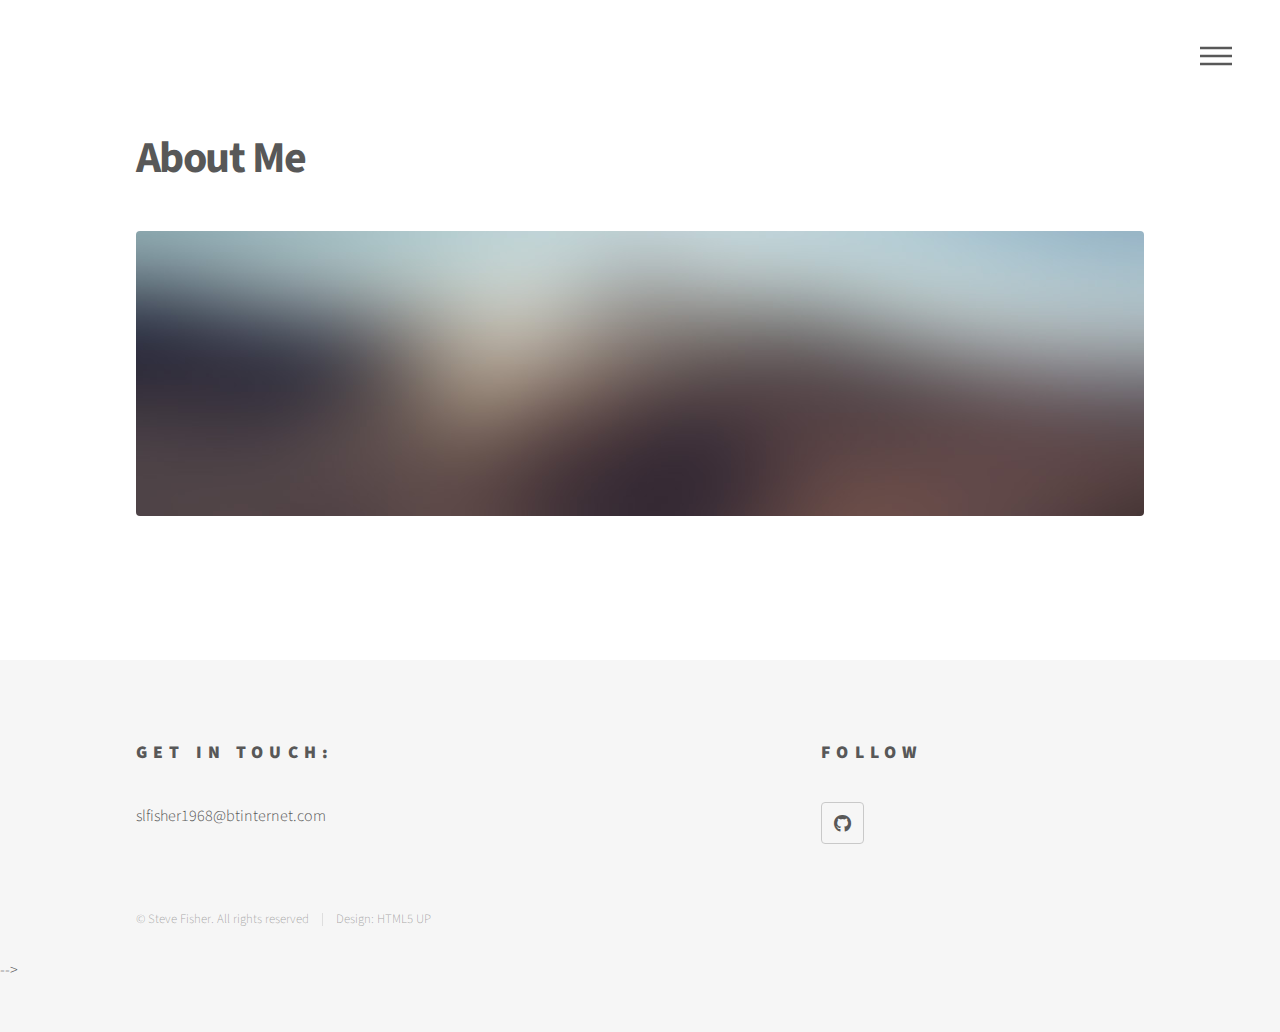
==== commit 1792ca45: "Add files via upload" ====
--- a/aboutme.html
+++ b/aboutme.html
@@ -41,9 +41,16 @@
 						<ul>
 							<li><a href="index.html">Home</a></li>
 							<li><a href="aboutme.html">About me</a></li>
-							<li><a href="module1.html">MSc Module 1</a></li>
+							<li><a href="module1.html">Launching into Cybersecurity</a></li>
+							<li><a href="module2.html">Network Security</a></li>
+							<li><a href="module3.html">Secure Software Development</a></li>
+							<li><a href="module4.html">Security & Risk Management</a></li>
+                            <li><a href="module5.html">Secure Systems Architecture</a></li>
+                            <li><a href="module6.html">Digital Forensics & Cyber Law</a></li>
+                            <li><a href="module7.html">The Human Factor</a></li>
+                            <li><a href="module8.html">Rsearch Methods & Professional Practice</a></li>
 							<!--<li><a href="#">Msc Module 2</a></li>
-							 <li><a href="elements.html">Elements</a></li> -->
+							<li><a href="elements.html">Elements</a></li> -->
 						</ul>
 					</nav>
 
@@ -52,9 +59,10 @@
 						<div class="inner">
 							<h1>About Me</h1>
 							<span class="image main"><img src="images/pic13.jpg" alt="" /></span>
-							<p>Donec eget ex magna. Interdum et malesuada fames ac ante ipsum primis in faucibus. Pellentesque venenatis dolor imperdiet dolor mattis sagittis. Praesent rutrum sem diam, vitae egestas enim auctor sit amet. Pellentesque leo mauris, consectetur id ipsum sit amet, fergiat. Pellentesque in mi eu massa lacinia malesuada et a elit. Donec urna ex, lacinia in purus ac, pretium pulvinar mauris. Curabitur sapien risus, commodo eget turpis at, elementum convallis elit. Pellentesque enim turpis, hendrerit tristique.</p>
+							<!-- <p>Donec eget ex magna. Interdum et malesuada fames ac ante ipsum primis in faucibus. Pellentesque venenatis dolor imperdiet dolor mattis sagittis. Praesent rutrum sem diam, vitae egestas enim auctor sit amet. Pellentesque leo mauris, consectetur id ipsum sit amet, fergiat. Pellentesque in mi eu massa lacinia malesuada et a elit. Donec urna ex, lacinia in purus ac, pretium pulvinar mauris. Curabitur sapien risus, commodo eget turpis at, elementum convallis elit. Pellentesque enim turpis, hendrerit tristique.</p>
 							<p>Lorem ipsum dolor sit amet, consectetur adipiscing elit. Duis dapibus rutrum facilisis. Class aptent taciti sociosqu ad litora torquent per conubia nostra, per inceptos himenaeos. Etiam tristique libero eu nibh porttitor fermentum. Nullam venenatis erat id vehicula viverra. Nunc ultrices eros ut ultricies condimentum. Mauris risus lacus, blandit sit amet venenatis non, bibendum vitae dolor. Nunc lorem mauris, fringilla in aliquam at, euismod in lectus. Pellentesque habitant morbi tristique senectus et netus et malesuada fames ac turpis egestas. In non lorem sit amet elit placerat maximus. Pellentesque aliquam maximus risus, vel venenatis mauris vehicula hendrerit.</p>
 							<p>Interdum et malesuada fames ac ante ipsum primis in faucibus. Pellentesque venenatis dolor imperdiet dolor mattis sagittis. Praesent rutrum sem diam, vitae egestas enim auctor sit amet. Pellentesque leo mauris, consectetur id ipsum sit amet, fersapien risus, commodo eget turpis at, elementum convallis elit. Pellentesque enim turpis, hendrerit tristique lorem ipsum dolor.</p>
+							-->
 						</div>
 					</div>
 
--- a/assets/css/main.css
+++ b/assets/css/main.css
@@ -1,10 +1,10 @@
 @import url(fontawesome-all.min.css);
 @import url("https://fonts.googleapis.com/css?family=Source+Sans+Pro:300,700,900");
 
-/*
-	Phantom by HTML5 UP
-	html5up.net | @ajlkn
-	Free for personal and commercial use under the CCA 3.0 license (html5up.net/license)
+/*
+	Phantom by HTML5 UP
+	html5up.net | @ajlkn
+	Free for personal and commercial use under the CCA 3.0 license (html5up.net/license)
 */
 
 html, body, div, span, applet, object,
@@ -145,13 +145,13 @@
 		-ms-transition: border-bottom-color 0.2s ease, color 0.2s ease;
 		transition: border-bottom-color 0.2s ease, color 0.2s ease;
 		text-decoration: none;
-		color: #585858;
-		border-bottom: dotted 1px rgba(88, 88, 88, 0.5);
+		/*color: #585858;
+		border-bottom: dotted 1px rgba(88, 88, 88, 0.5);*/
 	}
 
 		a:hover {
 			border-bottom-color: transparent;
-			color: #f2849e !important;
+			color: #4d05f7 !important;
 		}
 
 	strong, b {
